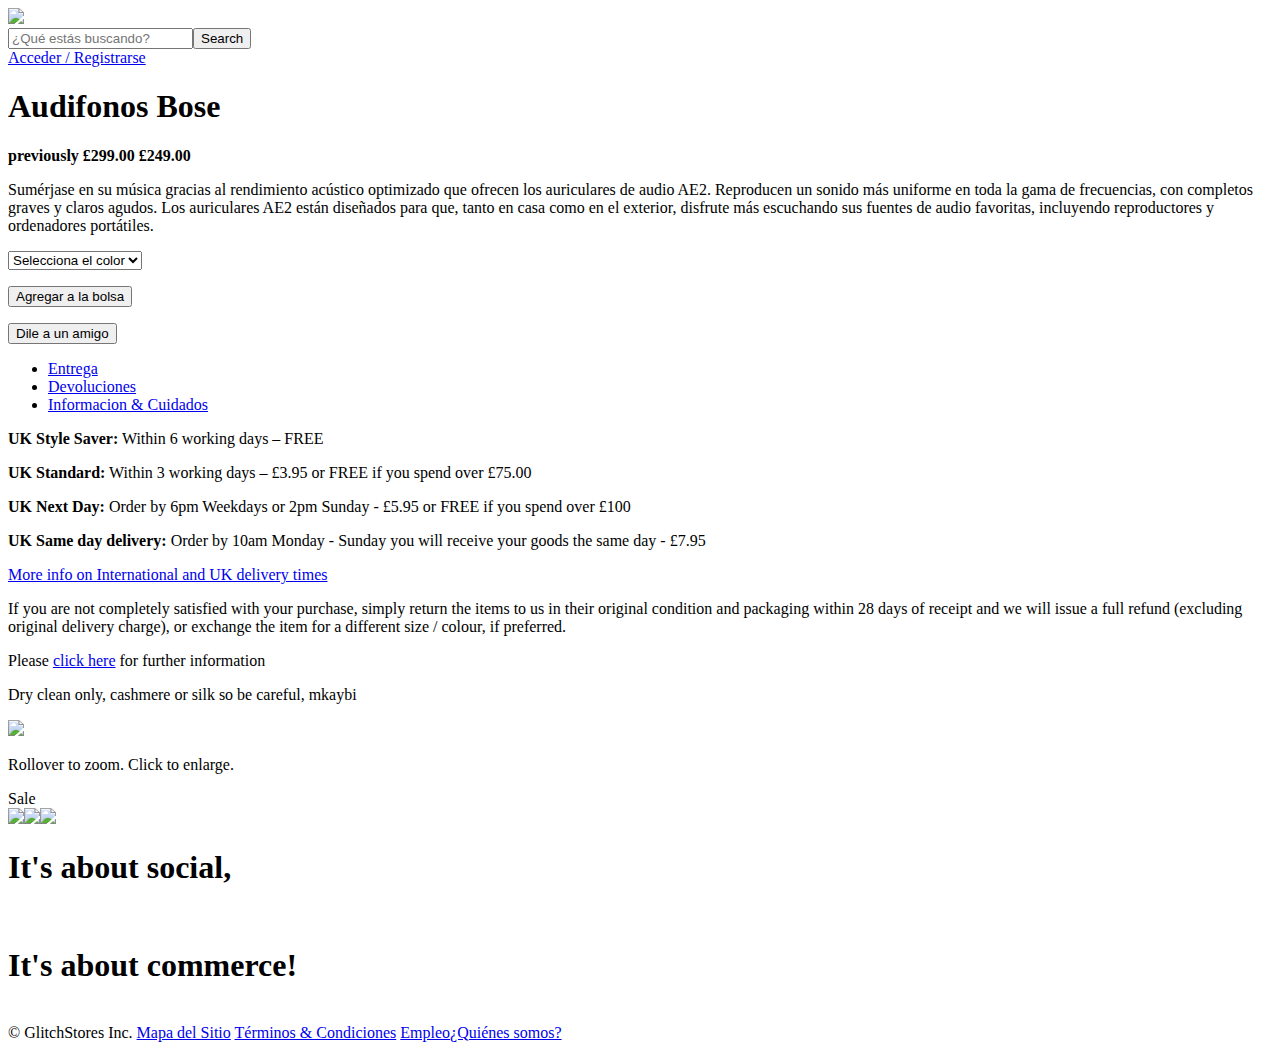
==== main.html @ 8f57fdaf "traduccion" ====
<!DOCTYPE html>
<html lang="en">
<head>
<meta charset="utf-8">
<title>GlitchStores</title>
<link rel="stylesheet" href="css/style.css" />
<link href='http://fonts.googleapis.com/css?family=Terminal+Dosis' rel='stylesheet' type='text/css'>
<!-- The below script Makes IE understand the new html5 tags are there and applies our CSS to it -->
<!--[if IE]>
  <script src="http://html5shiv.googlecode.com/svn/trunk/html5.js"></script>
<![endif]-->
<script src="http://code.jquery.com/jquery-latest.min.js"></script>
<script type="text/javascript" src="js/jquery-ui-1.8.13.custom.min.js"></script>
<script type="text/javascript">
	$(function(){
		// Tabs
		$('#tabs').tabs();
	});
</script>
</head>
<body>
<header>
	    
	<div class="wrapper">
         <a href="index.html"> <img src="images/Logo.png" id="LogoPNG" height="100"></a>
  
    </div>
</header>
<aside id="top">
	<div class="wrapper">

        <form>
        	<input type="text" id="buscador" placeholder="¿Qué estás buscando?" /><button type="submit">Search</button>
        </form>

        <div id="action-bar"><a href="login.html">Acceder / Registrarse</a> <!--//<a href="viewbasket.html">Your bag (0)</a></div>-->
        </div>
</aside>
<article id="mainview">
   
    <div id="description">
        <h1>Audifonos Bose</h1>
        <strong id="price"><span>previously &pound;299.00</span> &pound;249.00</strong><p>
Sumérjase en su música gracias al rendimiento acústico optimizado que ofrecen los auriculares de audio AE2. Reproducen un sonido más uniforme en toda la gama de frecuencias, con completos graves y claros agudos. Los auriculares AE2 están diseñados para que, tanto en casa como en el exterior, disfrute más escuchando sus fuentes de audio favoritas, incluyendo reproductores y ordenadores portátiles. </p>
        <p>
            <select>
                <option value="1" selected="selected">Selecciona el color</option>
                <option value="Blue">Azul</option>
                <option value="Beige">Negro</option>
            </select>
        </p>
        <p>
            
            
        </p>
        <p><button type="submit" class="continue">Agregar a la bolsa</button></p>
        <p><button type="button">Dile a un amigo</button></p>
        <div id="tabs">
            <ul>
                <li><a href="#tabs-1" class="first">Entrega</a></li>
                <li><a href="#tabs-2">Devoluciones</a></li>
                <li><a href="#tabs-3">Informacion &amp; Cuidados</a></li>
            </ul>
            <section id="tabs-1">
                <p> <strong>UK Style Saver:</strong> Within 6 working days –          FREE</p>
                <p> <strong>UK Standard:</strong> Within 3 working days – £3.95 or FREE if                  you spend over £75.00</p>
                <p> <strong>UK Next Day: </strong>Order by 6pm Weekdays or 2pm          Sunday - £5.95 or               FREE if you spend over £100</p>
                <p> <strong>UK Same day delivery:</strong> Order by 10am Monday - Sunday you will receive your goods the same          day - £7.95</p>
                <p> <a shape="rect" href="#" title="View more information on International and UK delivery times">More info on International and UK delivery times</a></p>
</section>
            <section id="tabs-2">
              <p>If you are not completely satisfied with your purchase, simply return the items to us in their original condition and packaging within 28 days of receipt and we will issue a full refund (excluding original delivery charge), or exchange the item for a different size / colour, if preferred.</p>
              <p>Please <a href="#">click here</a> for further information</p>
            </section>
            <section id="tabs-3">
                <p>Dry clean only, cashmere or silk so be careful, mkaybi</p>
            </section>
        </div>
    </div>
    <div id="images">
    	<a href="images/main.jpg"><img src="images/main.jpg"></a>
        <p>Rollover to zoom. Click to enlarge.</p>
        <span class="sale">Sale</span>
        <div id="productthumbs">
            <a href="#"><img src="images/thumb1.jpg" /></a><a href="#"><img src="images/thumb2.jpg" /></a><a href="#"><img src="images/thumb3.jpg" /></a>
        </div>
    </div>
</article>
<footer>
        <h1>It's about social,</h1><br>
        <h1>It's about commerce!</h1>
        <br>
	<div class="wrapper">
            &copy; GlitchStores Inc. <a href="#">Mapa del Sitio</a> <a href="#">Términos &amp; Condiciones</a> <a href="#">Empleo</a><a href="#">¿Quiénes somos?</a>
        </div>
</footer>
</body>
</html>
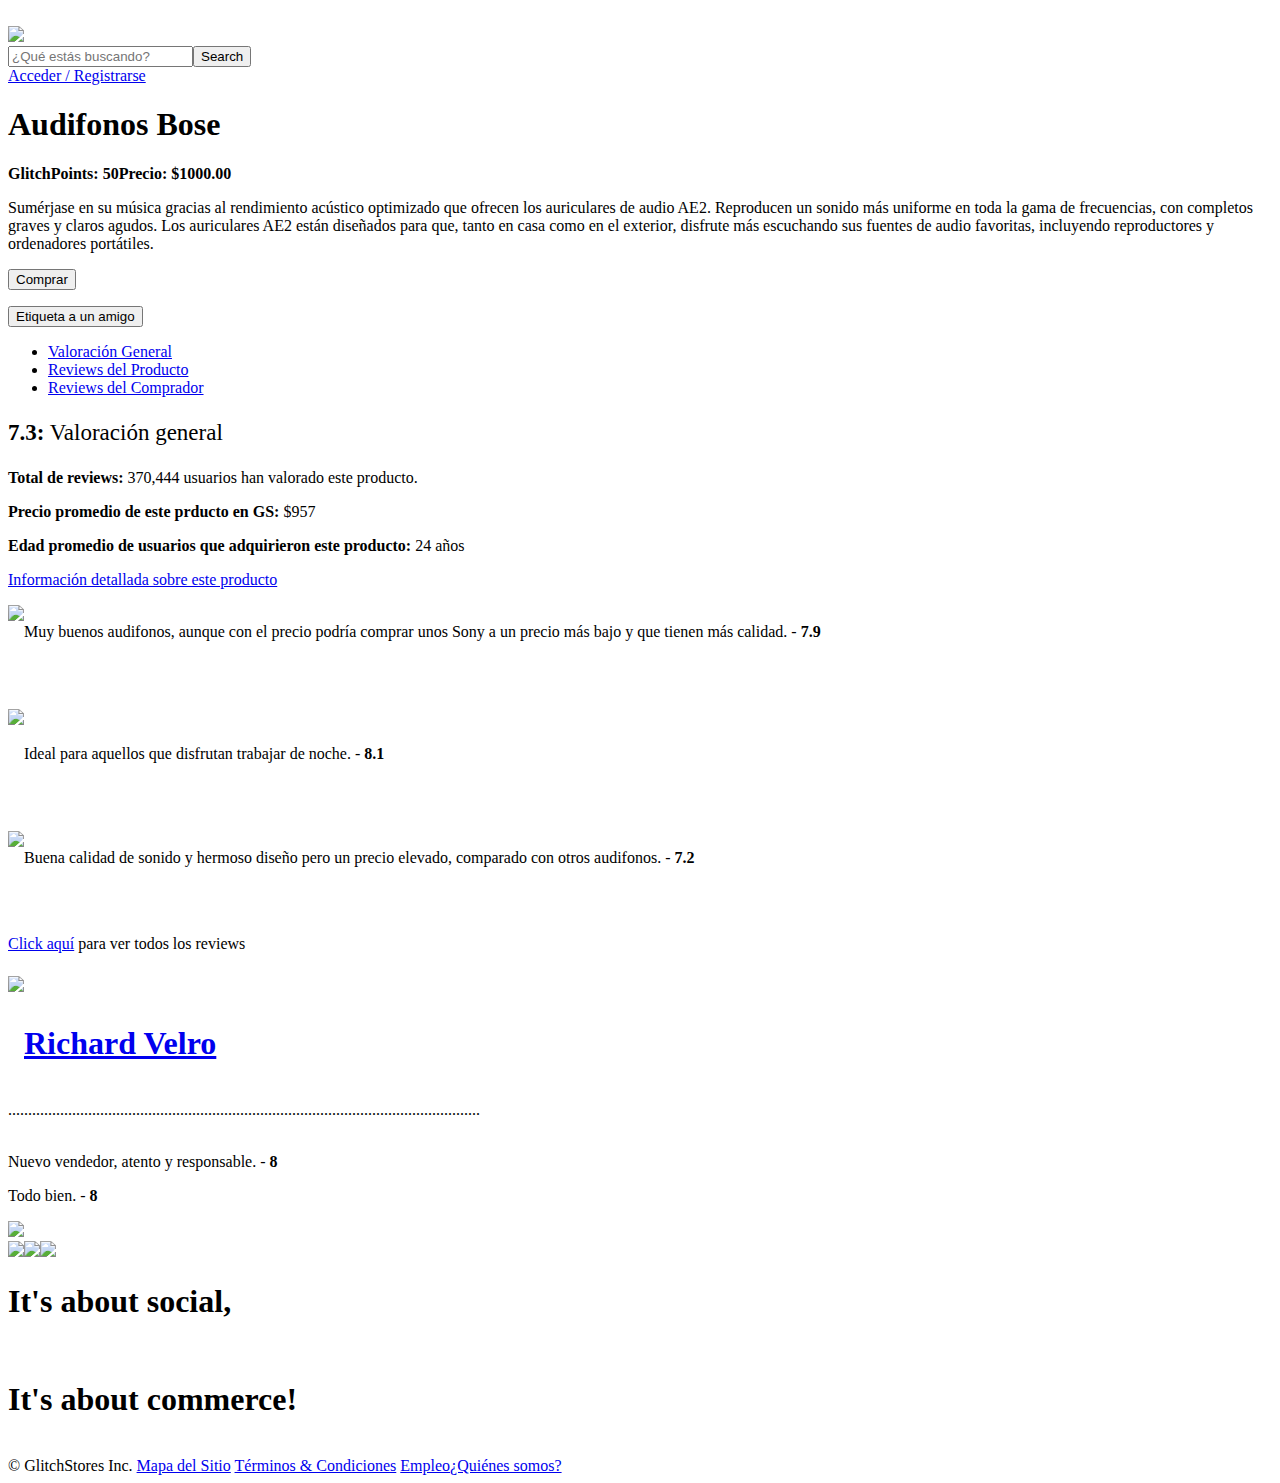
==== commit 4df7c9b5: "Valoraciones" ====
--- a/main.html
+++ b/main.html
@@ -5,10 +5,7 @@
 <title>GlitchStores</title>
 <link rel="stylesheet" href="css/style.css" />
 <link href='http://fonts.googleapis.com/css?family=Terminal+Dosis' rel='stylesheet' type='text/css'>
-<!-- The below script Makes IE understand the new html5 tags are there and applies our CSS to it -->
-<!--[if IE]>
-  <script src="http://html5shiv.googlecode.com/svn/trunk/html5.js"></script>
-<![endif]-->
+
 <script src="http://code.jquery.com/jquery-latest.min.js"></script>
 <script type="text/javascript" src="js/jquery-ui-1.8.13.custom.min.js"></script>
 <script type="text/javascript">
@@ -20,11 +17,9 @@
 </head>
 <body>
 <header>
-	    
-	<div class="wrapper">
-         <a href="index.html"> <img src="images/Logo.png" id="LogoPNG" height="100"></a>
-  
-    </div>
+    <br>
+        <a href="index.html"> <img src="images/Logo.png" id="LogoPNG" height="100"></a>
+        <br> 
 </header>
 <aside id="top">
 	<div class="wrapper">
@@ -39,48 +34,53 @@
 <article id="mainview">
    
     <div id="description">
-        <h1>Audifonos Bose</h1>
-        <strong id="price"><span>previously &pound;299.00</span> &pound;249.00</strong><p>
+        <p><h1>Audifonos Bose</h1></p>
+        <strong id="price"><span>GlitchPoints: 50</span>Precio: $1000.00</strong><p>
 Sumérjase en su música gracias al rendimiento acústico optimizado que ofrecen los auriculares de audio AE2. Reproducen un sonido más uniforme en toda la gama de frecuencias, con completos graves y claros agudos. Los auriculares AE2 están diseñados para que, tanto en casa como en el exterior, disfrute más escuchando sus fuentes de audio favoritas, incluyendo reproductores y ordenadores portátiles. </p>
-        <p>
-            <select>
-                <option value="1" selected="selected">Selecciona el color</option>
-                <option value="Blue">Azul</option>
-                <option value="Beige">Negro</option>
-            </select>
-        </p>
+        
         <p>
             
             
         </p>
-        <p><button type="submit" class="continue">Agregar a la bolsa</button></p>
-        <p><button type="button">Dile a un amigo</button></p>
+        <form action = "viewbasket.php">
+            <p><button type="submit" class="continue">Comprar</button></p>
+        </form>
+        <p><button type="button">Etiqueta a un amigo</button></p>
         <div id="tabs">
             <ul>
-                <li><a href="#tabs-1" class="first">Entrega</a></li>
-                <li><a href="#tabs-2">Devoluciones</a></li>
-                <li><a href="#tabs-3">Informacion &amp; Cuidados</a></li>
+                <li><a href="#tabs-1" class="first">Valoración General</a></li>
+                <li><a href="#tabs-2">Reviews del Producto</a></li>
+                <li><a href="#tabs-3">Reviews del Comprador</a></li>
             </ul>
             <section id="tabs-1">
-                <p> <strong>UK Style Saver:</strong> Within 6 working days –          FREE</p>
-                <p> <strong>UK Standard:</strong> Within 3 working days – £3.95 or FREE if                  you spend over £75.00</p>
-                <p> <strong>UK Next Day: </strong>Order by 6pm Weekdays or 2pm          Sunday - £5.95 or               FREE if you spend over £100</p>
-                <p> <strong>UK Same day delivery:</strong> Order by 10am Monday - Sunday you will receive your goods the same          day - £7.95</p>
-                <p> <a shape="rect" href="#" title="View more information on International and UK delivery times">More info on International and UK delivery times</a></p>
+                <p style="font-size:23px;"> <strong>7.3:</strong> Valoración general</p>
+                <p> <strong>Total de reviews:</strong> 370,444 usuarios han valorado este producto.</p>
+                <p> <strong>Precio promedio de este prducto en GS: </strong>$957</p>
+                <p> <strong>Edad promedio de usuarios que adquirieron este producto:</strong> 24 años </p>                
+                <p> <a shape="rect" href="#" title="Detalle">Información detallada sobre este producto</a></p>
 </section>
             <section id="tabs-2">
-              <p>If you are not completely satisfied with your purchase, simply return the items to us in their original condition and packaging within 28 days of receipt and we will issue a full refund (excluding original delivery charge), or exchange the item for a different size / colour, if preferred.</p>
-              <p>Please <a href="#">click here</a> for further information</p>
+              <p><img src="images/perfil1.png" id="LogoPNG" height="100" align="left"><br>Muy buenos audifonos, aunque con el precio podría comprar unos Sony a un precio más bajo y que tienen más calidad. - <strong>7.9</strong></p><br><br>
+
+              <p><img src="images/perfil2.png" id="LogoPNG" height="100" align="left"><br><br>Ideal para aquellos que disfrutan trabajar de noche. - <strong>8.1</strong></p><br><br>
+
+              <p><img src="images/perfil4.png" id="LogoPNG" height="100" align="left"><br>Buena calidad de sonido y hermoso diseño pero un precio elevado, comparado con otros audifonos. - <strong>7.2</strong></p><br><br>
+
+              <p><a href="#">Click aquí</a> para ver todos los reviews</p>
             </section>
             <section id="tabs-3">
-                <p>Dry clean only, cashmere or silk so be careful, mkaybi</p>
+                <p style="font-size:23px;"> <a shape="rect" href="#" title="Detalle"><img src="images/perfil3.png" id="LogoPNG" height="100" align="left"><br><h1> Richard Velro </h1> </a></p><br>
+                ......................................................................................................................
+                <br>
+                <br>
+                <p>Nuevo vendedor, atento y responsable. - <strong>8</strong></p>
+
+              <p>Todo bien. - <strong>8</strong></p>
             </section>
         </div>
     </div>
     <div id="images">
     	<a href="images/main.jpg"><img src="images/main.jpg"></a>
-        <p>Rollover to zoom. Click to enlarge.</p>
-        <span class="sale">Sale</span>
         <div id="productthumbs">
             <a href="#"><img src="images/thumb1.jpg" /></a><a href="#"><img src="images/thumb2.jpg" /></a><a href="#"><img src="images/thumb3.jpg" /></a>
         </div>
